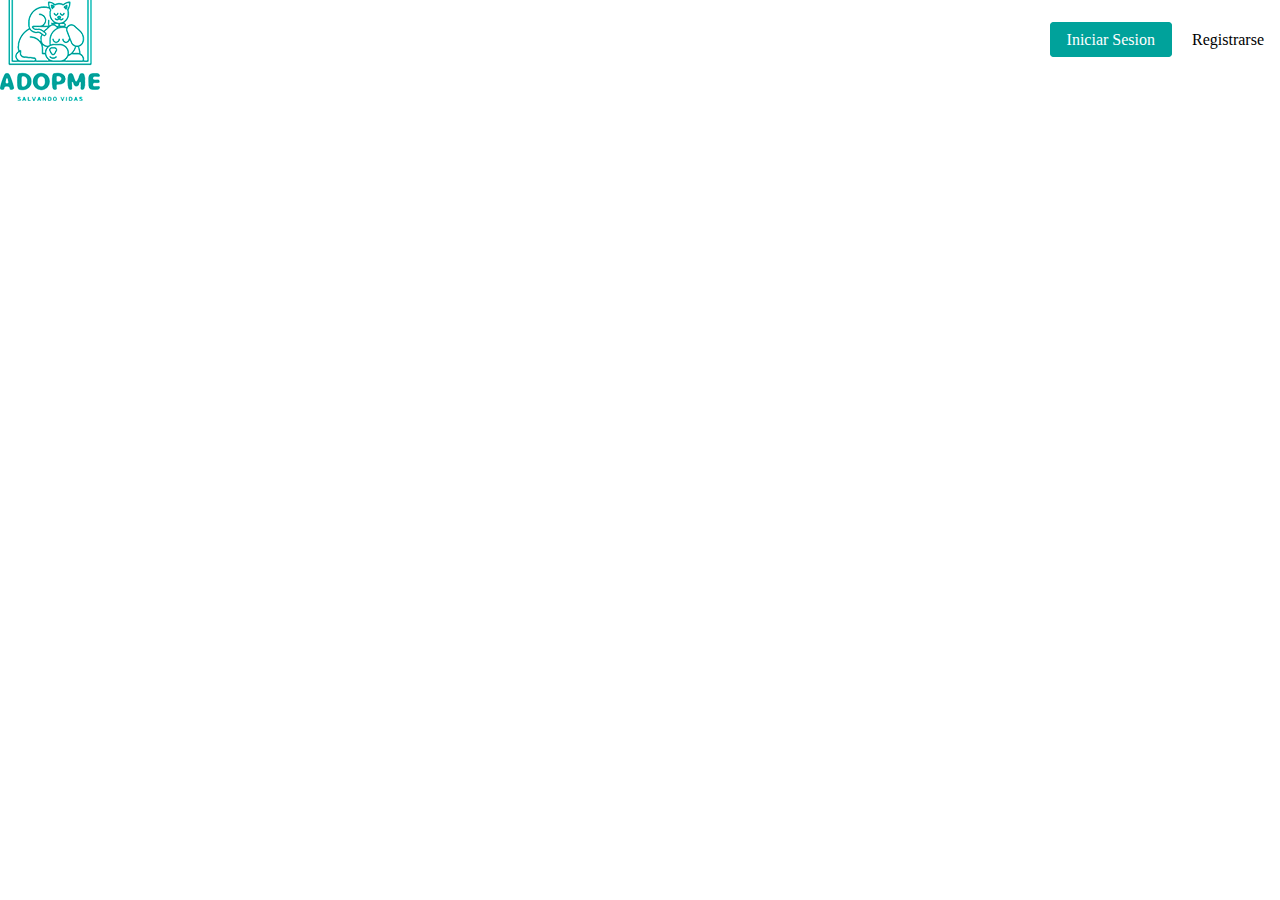
==== docs/index.html @ 3dacc734 "Update index.html" ====
<!DOCTYPE html>
<html lang="en">

<head>
    <meta charset="utf-8" />
    <meta name="viewport" content="width=device-width, initial-scale=1" />
    <title>Adopme</title>
    <link rel="shortcut icon" href="icon.ico" type="image/x-icon">
    <link href="https://cdn.jsdelivr.net/npm/bootstrap@5.3.2/dist/css/bootstrap.min.css" rel="stylesheet"
        integrity="sha384-T3c6CoIi6uLrA9TneNEoa7RxnatzjcDSCmG1MXxSR1GAsXEV/Dwwykc2MPK8M2HN" crossorigin="anonymous" />
    <link rel="stylesheet" href="https://cdn.jsdelivr.net/npm/bootstrap-icons@1.11.1/font/bootstrap-icons.css">
    <link rel="stylesheet" href="style.css">
</head>

<body>
<nav class="nav">
    <a href="index.html">
        <div class="logo">
            <img src="logo.png" alt="Logo">
        </div>
    </a>
    <div class="menu">
        <ul class="main-menu">
            <li><a class="btn-main" href="sign_in.html">Iniciar Sesion</a> </li>
            <li><a class="btn-sec" href="sign_up.html">Registrarse</a> </li>
        </ul>
    </div>
</nav>


<section class="sec-home">
    <section class="img-back">
    </section>
</section>


    
    <script src="https://cdn.jsdelivr.net/npm/bootstrap@5.3.2/dist/js/bootstrap.bundle.min.js"
        integrity="sha384-C6RzsynM9kWDrMNeT87bh95OGNyZPhcTNXj1NW7RuBCsyN/o0jlpcV8Qyq46cDfL"
        crossorigin="anonymous"></script>

        

</body>

</html>
---- docs/style.css ----
.btn-main, .btn-main-s {
  padding: 0.5rem 1rem;
  border-radius: 0.25rem;
  background-color: #00A29B;
  color: white;
  border: none;
  border: solid 1px #00A29B;
}
.btn-main:hover, .btn-main-s:hover {
  background-color: white;
  color: #00A29B;
}
.btn-main-s {
  font-size: 0.75rem;
  padding: 0.1rem 1rem;
}

.btn-sec, .btn-sec-s {
  padding: 0.5rem 1rem;
  border-radius: 0.25rem;
  color: black;
  background-color: transparent;
  border: none;
}
.btn-sec:hover, .btn-sec-s:hover {
  color: #888;
}
.btn-sec-s {
  font-size: 0.75rem;
  padding: 0.1rem 1rem;
}

.main-menu li {
  list-style: none;
  display: inline;
}
.main-menu li a {
  text-decoration: none;
}

.icon-sm i {
  font-size: 0.75rem;
  padding: 0.25rem;
  border-radius: 50%;
  color: #00A29B;
  -webkit-box-shadow: 0 0 10px rgba(0, 0, 0, 0.2588235294);
          box-shadow: 0 0 10px rgba(0, 0, 0, 0.2588235294);
}

.feature {
  display: -webkit-box;
  display: -ms-flexbox;
  display: flex;
  -webkit-box-orient: vertical;
  -webkit-box-direction: normal;
      -ms-flex-direction: column;
          flex-direction: column;
}
.feature .icon {
  color: #00A29B;
  font-size: 2rem;
}
.feature .description .title {
  float: left;
  width: 100%;
  height: 0px;
  padding-top: 10rem;
  font-size: 1rem;
  color: #00A29B;
}

.login {
  color: #00A29B;
  display: -webkit-box;
  display: -ms-flexbox;
  display: flex;
  -webkit-box-pack: center;
      -ms-flex-pack: center;
          justify-content: center;
  margin-bottom: 5rem;
  padding-top: 5rem;
}

.registrer {
  color: #00A29B;
  display: -webkit-box;
  display: -ms-flexbox;
  display: flex;
  -webkit-box-pack: center;
      -ms-flex-pack: center;
          justify-content: center;
  margin-bottom: 5rem;
  padding-top: 5rem;
}

body {
  padding: 0;
  margin: 0;
}

.nav {
  display: -webkit-box;
  display: -ms-flexbox;
  display: flex;
  -webkit-box-align: center;
      -ms-flex-align: center;
          align-items: center;
  -webkit-box-pack: justify;
      -ms-flex-pack: justify;
          justify-content: space-between;
  width: 100%;
  height: 5rem;
  border-bottom: none;
}

logo img {
  width: 100px;
  height: 100px;
  float: left;
}

.login-page {
  display: -webkit-box;
  display: -ms-flexbox;
  display: flex;
  -webkit-box-align: center;
      -ms-flex-align: center;
          align-items: center;
  -webkit-box-pack: center;
      -ms-flex-pack: center;
          justify-content: center;
  width: 100%;
  height: 15rem;
}

.img-back {
  overflow: hidden;
  width: auto;
  height: 90vh;
  background-image: url(https://raw.githubusercontent.com/felipegustinr/Adopme/main/docs/background.png);
}
/*# sourceMappingURL=style.css.map */
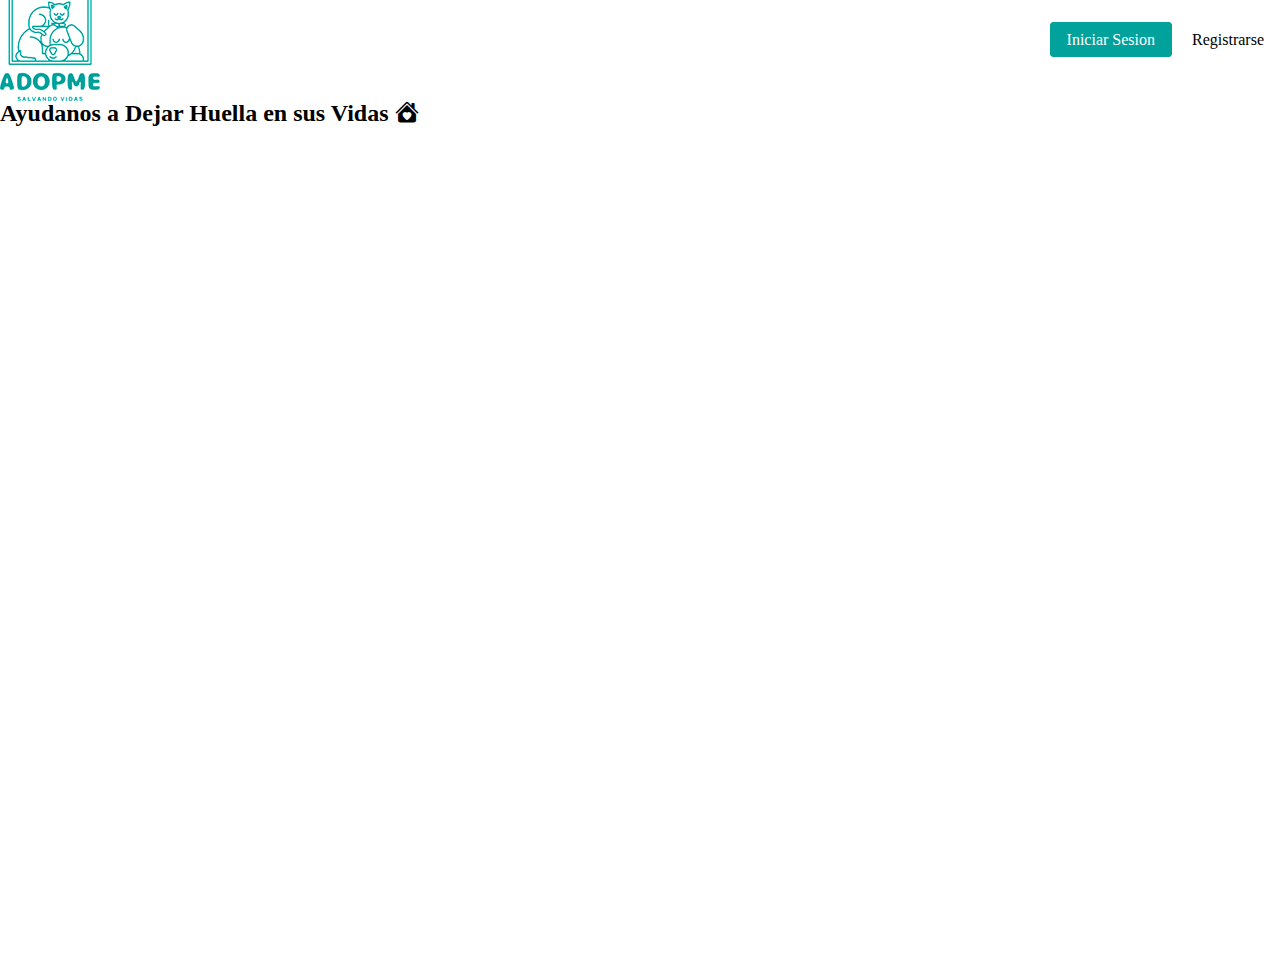
==== commit 39cad74b: "Update index.html" ====
--- a/docs/index.html
+++ b/docs/index.html
@@ -1,5 +1,5 @@
 <!DOCTYPE html>
-<html lang="en">
+<html lang="es">
 
 <head>
     <meta charset="utf-8" />
@@ -10,6 +10,7 @@
         integrity="sha384-T3c6CoIi6uLrA9TneNEoa7RxnatzjcDSCmG1MXxSR1GAsXEV/Dwwykc2MPK8M2HN" crossorigin="anonymous" />
     <link rel="stylesheet" href="https://cdn.jsdelivr.net/npm/bootstrap-icons@1.11.1/font/bootstrap-icons.css">
     <link rel="stylesheet" href="style.css">
+    
 </head>
 
 <body>
@@ -17,7 +18,9 @@
     <a href="index.html">
         <div class="logo">
             <img src="logo.png" alt="Logo">
+            
         </div>
+        
     </a>
     <div class="menu">
         <ul class="main-menu">
@@ -26,9 +29,12 @@
         </ul>
     </div>
 </nav>
-
+<h2 class="title">
+    Ayudanos a Dejar Huella en sus Vidas <i class="bi bi-house-heart-fill"></i>
+</h2>
 
 <section class="sec-home">
+    
     <section class="img-back">
     </section>
 </section>
--- a/docs/style.css
+++ b/docs/style.css
@@ -93,6 +93,33 @@
   padding-top: 5rem;
 }
 
+.pets {
+  display: -ms-grid;
+  display: grid;
+  -webkit-box-pack: center;
+      -ms-flex-pack: center;
+          justify-content: center;
+  padding: auto;
+  margin: auto;
+}
+.pets .card {
+  display: -webkit-box;
+  display: -ms-flexbox;
+  display: flex;
+  padding: 0.75rem;
+  margin: 0.5rem;
+  border-color: #00A29B;
+  border-radius: 2rem;
+}
+.pets .card .card-img-top {
+  width: 16.5rem;
+  height: auto;
+  border-radius: 3rem;
+}
+.pets .card .card-text {
+  text-align: justify;
+}
+
 body {
   padding: 0;
   margin: 0;
@@ -134,9 +161,28 @@
 }
 
 .img-back {
+  display: -webkit-box;
+  display: -ms-flexbox;
+  display: flex;
   overflow: hidden;
   width: auto;
   height: 90vh;
+  opacity: 0.5;
+  background-position: center;
+  background-attachment: fixed;
+  background-size: cover;
   background-image: url(https://raw.githubusercontent.com/felipegustinr/Adopme/main/docs/background.png);
 }
+
+.img-back-co {
+  display: -webkit-box;
+  display: -ms-flexbox;
+  display: flex;
+  overflow: hidden;
+  padding-top: 55rem;
+  width: auto;
+  background-repeat: no-repeat;
+  background-position: center;
+  background-image: url(https://raw.githubusercontent.com/felipegustinr/Adopme/main/docs/Construction_page.png);
+}
 /*# sourceMappingURL=style.css.map */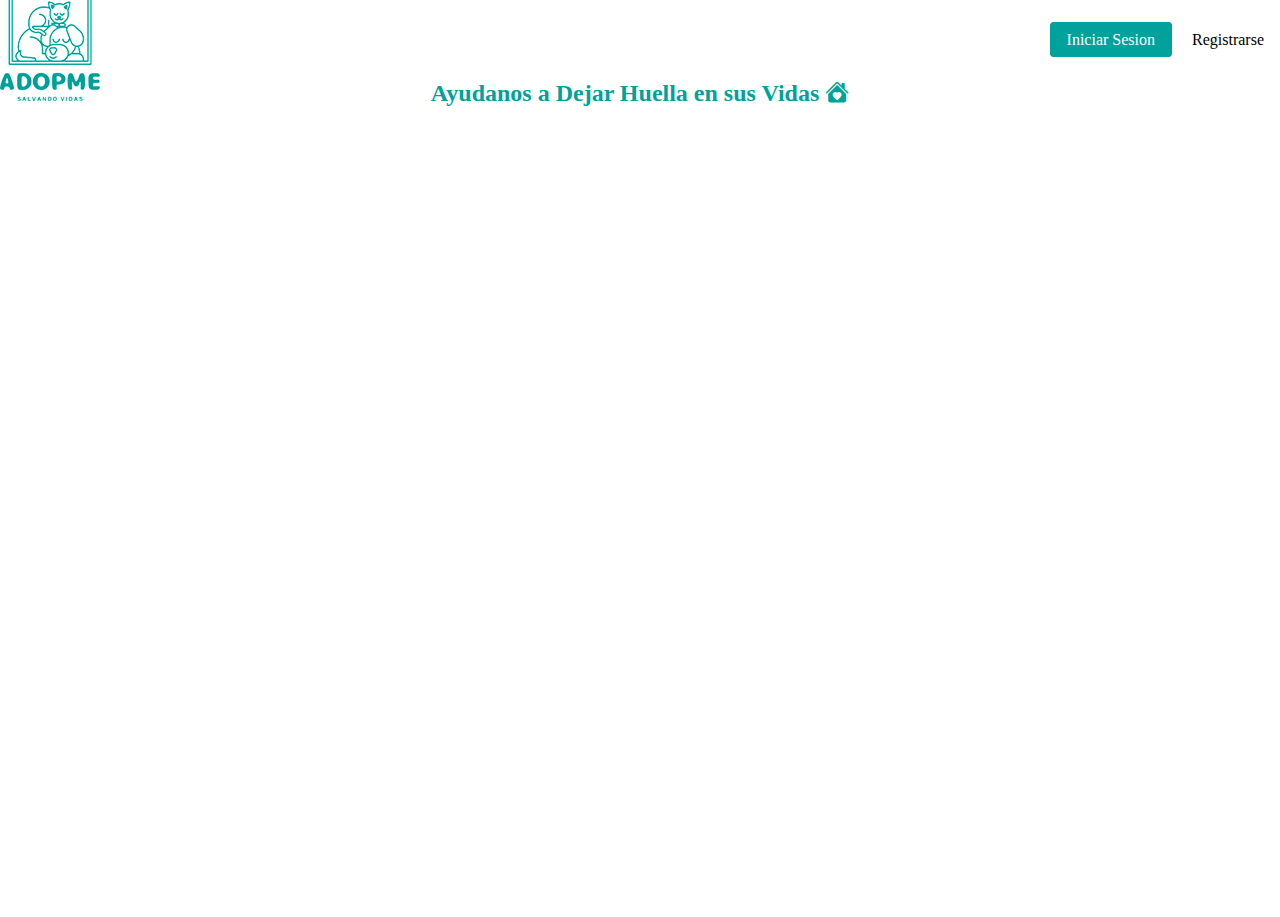
==== commit 30c92b81: "Update index.html" ====
--- a/docs/index.html
+++ b/docs/index.html
@@ -29,12 +29,16 @@
         </ul>
     </div>
 </nav>
-<h2 class="title">
-    Ayudanos a Dejar Huella en sus Vidas <i class="bi bi-house-heart-fill"></i>
-</h2>
+
+
+
 
 <section class="sec-home">
-    
+    <div>
+        <h2 class="title">
+            Ayudanos a Dejar Huella en sus Vidas <i class="bi bi-house-heart-fill"></i>
+        </h2>
+    </div>
     <section class="img-back">
     </section>
 </section>
--- a/docs/style.css
+++ b/docs/style.css
@@ -174,6 +174,16 @@
   background-image: url(https://raw.githubusercontent.com/felipegustinr/Adopme/main/docs/background.png);
 }
 
+.title {
+  padding: -1rem;
+  margin: 0rem;
+  text-decoration: none;
+  overflow: hidden;
+  text-align: center;
+  background-color: transparent;
+  color: #00A29B;
+}
+
 .img-back-co {
   display: -webkit-box;
   display: -ms-flexbox;
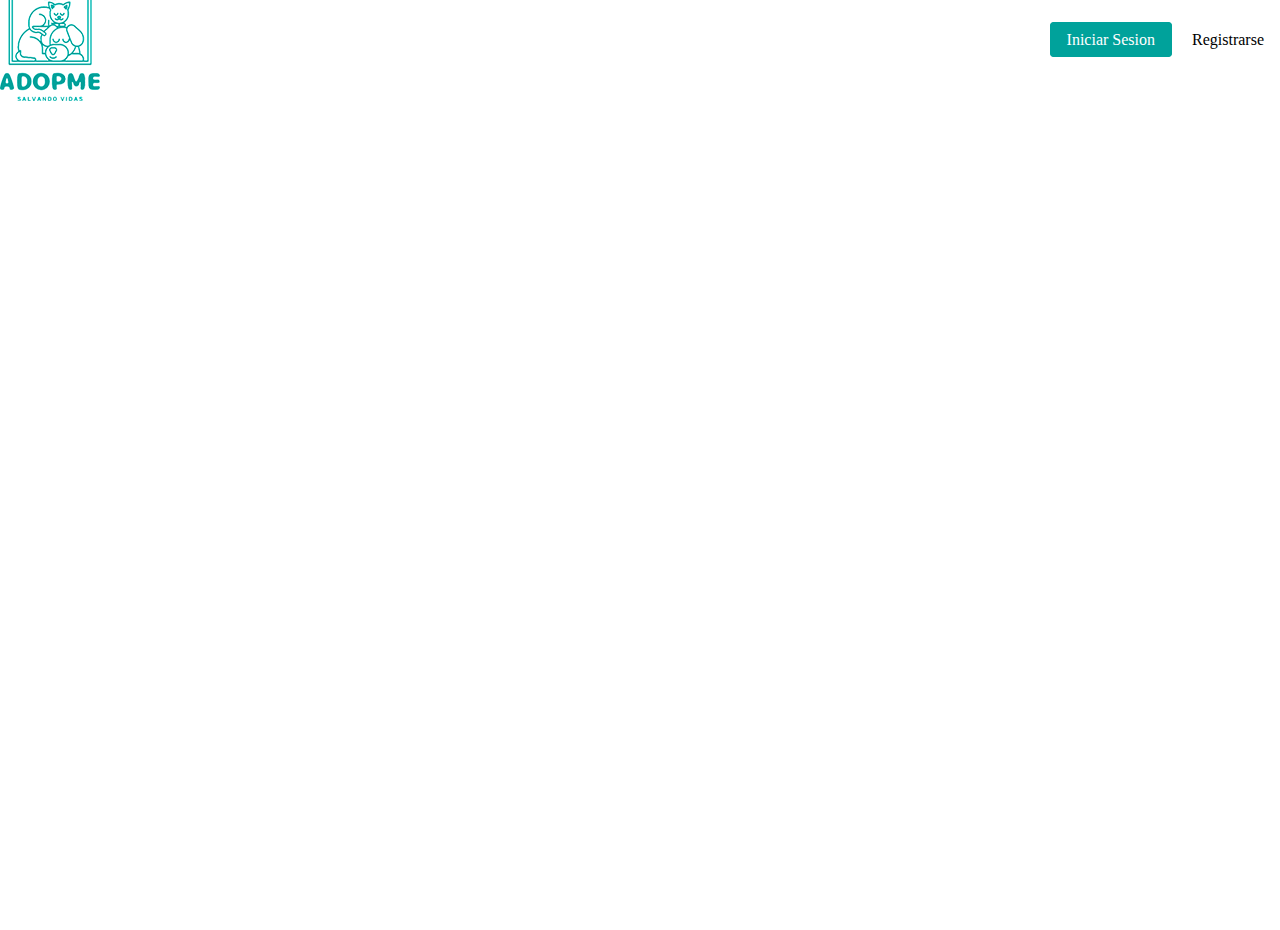
==== commit f8286bd5: "Update index.html" ====
--- a/docs/index.html
+++ b/docs/index.html
@@ -36,7 +36,7 @@
 <section class="sec-home">
     <div>
         <h2 class="title">
-            Ayudanos a Dejar Huella en sus Vidas <i class="bi bi-house-heart-fill"></i>
+             
         </h2>
     </div>
     <section class="img-back">
--- a/docs/style.css
+++ b/docs/style.css
@@ -175,9 +175,9 @@
 }
 
 .title {
-  padding: -1rem;
-  margin: 0rem;
-  text-decoration: none;
+  overflow: hidden;
+  width: auto;
+  height: -1rem;
   overflow: hidden;
   text-align: center;
   background-color: transparent;
